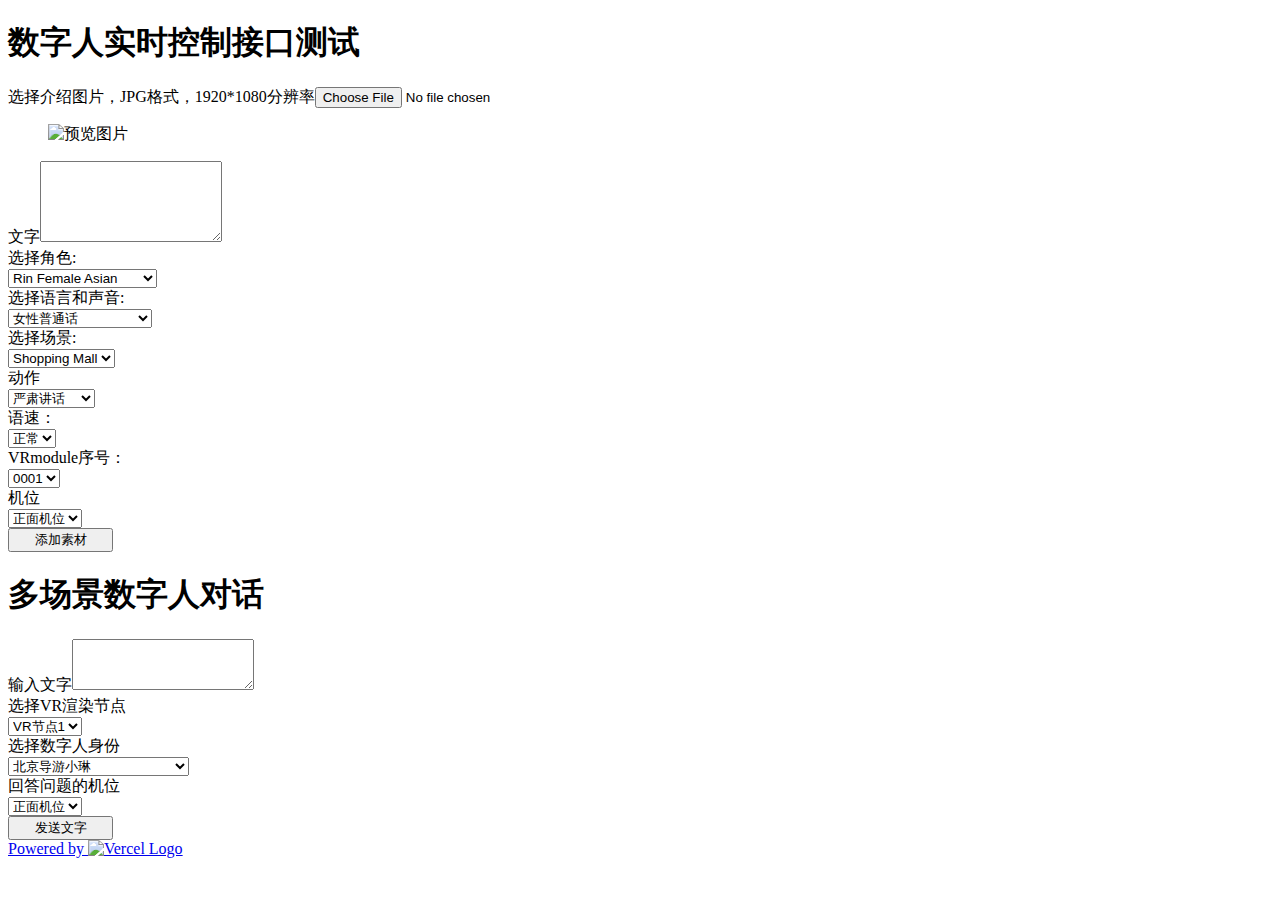
==== assets/frontend/out/index.html @ 5a572abc "Add files via upload" ====
<!DOCTYPE html><html><head><meta charSet="utf-8"/><meta name="viewport" content="width=device-width"/><title>数字人控制接口测试</title><link rel="icon" href="/favicon-32x32.png"/><meta name="next-head-count" content="4"/><link rel="preload" href="/_next/static/css/66cf5427dd4a4f7e.css" as="style"/><link rel="stylesheet" href="/_next/static/css/66cf5427dd4a4f7e.css" data-n-g=""/><noscript data-n-css=""></noscript><script defer="" nomodule="" src="/_next/static/chunks/polyfills-c67a75d1b6f99dc8.js"></script><script src="/_next/static/chunks/webpack-cb7634a8b6194820.js" defer=""></script><script src="/_next/static/chunks/framework-5f4595e5518b5600.js" defer=""></script><script src="/_next/static/chunks/main-15250cdecd9f1521.js" defer=""></script><script src="/_next/static/chunks/pages/_app-5d7f6eb079f213b5.js" defer=""></script><script src="/_next/static/chunks/29107295-fbcfe2172188e46f.js" defer=""></script><script src="/_next/static/chunks/932-01ce393dc3d53c5a.js" defer=""></script><script src="/_next/static/chunks/841-ca2cdc31c1a3dc2a.js" defer=""></script><script src="/_next/static/chunks/pages/index-f6c2c2f2684f1078.js" defer=""></script><script src="/_next/static/wpn90RUXAox7nCuy6_A3i/_buildManifest.js" defer=""></script><script src="/_next/static/wpn90RUXAox7nCuy6_A3i/_ssgManifest.js" defer=""></script></head><body><div id="__next" data-reactroot=""><div class="md-container container"><div class="container"><h1>数字人实时控制接口测试</h1><div class="container"><div class="row"><div class="col"><div class="card"><div class="card-body"><form class=""><div class="mb-3 form-group"><label class="form-label" for="formFile">选择介绍图片，JPG格式，1920*1080分辨率</label><input type="file" id="formFile" class="form-control-file"/></div><figure class="figure"><img width="300" height="200" alt="预览图片" class="figure-img img-fluid"/></figure><div class="mb-3 form-group"><label class="form-label" for="exampleForm.ControlTextarea1">文字</label><textarea rows="5" id="exampleForm.ControlTextarea1" class="form-control"></textarea></div><label class="form-label">选择角色:</label><br/><select width="150" class="mb-3"><option value="rp_rin_female_asian">Rin Female Asian</option><option value="rp_emma_female_white">Emma Female White</option><option value="rp_wang_female_asian">Wang Female Asian </option><option value="rp_brandon_male_white">Brandon Male White</option><option value="rp_cody_male_black">Cody Male Black</option><option value="rp_kai_male_white">Kai Male White</option><option value="rp_zhang_female_asian">Zhang Female Asian </option><option value="rp_ming_male_asian">Ming Male Asian </option><option value="rp_deloris_female_asian">Doloris Female Asian </option></select><br/><label class="form-label">选择语言和声音:</label><br/><select width="150" class="mb-3"><option value="Zhiyu-CHN">女性普通话</option><option value="US-En-Male">US_English_Male</option><option value="US-En-Female">US_Engiish_Female</option><option value="UK-En-Male">UK_English_Male</option><option value="UK-En-Female">UK_English_Female</option><option value="DE-Male">German_Male</option><option value="DE-Female">German_Female</option><option value="fr-FR-Female">Fr_Franch_Female</option></select><br/><label class="form-label">选择场景:</label><br/><select width="150" class="mb-3"><option value="shoppingmall">Shopping Mall</option><option value="supermarket">Supermarket</option></select><br/><label class="form-label">动作</label><br/><select width="150" class="mb-3"><option value="Talk1"> 严肃讲话</option><option value="Talk2"> 平合讲话 </option><option value="Talk3">自然讲话</option><option value="Talk4">活泼讲话</option><option value="Idle">悠闲的站着</option></select><br/><label class="form-label">语速：</label><br/><select width="150" class="mb-3"><option value="medium">正常</option><option value="x-fast"> 很快</option><option value="fast"> 较快 </option><option value="slow">较慢</option><option value="x-slow">很慢</option></select><br/><label class="form-label">VRmodule序号：</label><br/><select width="150" class="mb-3"><option value="0001">0001</option></select><br/><label class="form-label">机位</label><br/><select width="150" class="mb-3"><option value="front_stand">正面机位</option><option value="side_stand">侧面机位</option></select><br/></form><button type="button" class="btn btn-primary btn-lg">     添加素材     </button></div></div></div></div></div></div><div class="container"><h1>多场景数字人对话</h1><div class="container"><div class="row"><div class="col"><div class="card"><div class="card-body"><form class=""><div class="mb-3 form-group"><label class="form-label" for="exampleForm.ControlTextarea1">输入文字</label><textarea rows="3" id="exampleForm.ControlTextarea1" class="form-control"></textarea></div><label class="form-label">选择VR渲染节点</label><br/><select width="150" class="mb-3"><option value="0001">VR节点1</option></select><br/><label class="form-label">选择数字人身份</label><br/><select width="150" class="mb-3"><option value="role_tourist_guide">北京导游小琳</option><option value="role_expert_AWS">亚马逊知识专家Emma</option><option value="role_expert_auto_en">汽车专家-Kai（英语）</option><option value="role_3D_avatar_en">3D数字分身- Ming（英语）</option><option value="role_expert_auto_cn">医疗健康专家Doloris</option></select><br/><label class="form-label">回答问题的机位</label><br/><select width="150" class="mb-3"><option value="front_stand">正面机位</option><option value="side_stand">侧面机位</option></select><br/></form><button type="button" class="btn btn-info btn-lg">     发送文字     </button></div></div></div></div></div></div><footer class="cntr-footer"><a href="https://aws.amazon.com" target="_blank" rel="noopener noreferrer">Powered by <!-- --> <img src="/aws.png" alt="Vercel Logo" class="sml-logo"/></a></footer></div></div><script id="__NEXT_DATA__" type="application/json">{"props":{"pageProps":{}},"page":"/","query":{},"buildId":"wpn90RUXAox7nCuy6_A3i","nextExport":true,"autoExport":true,"isFallback":false,"scriptLoader":[]}</script></body></html>
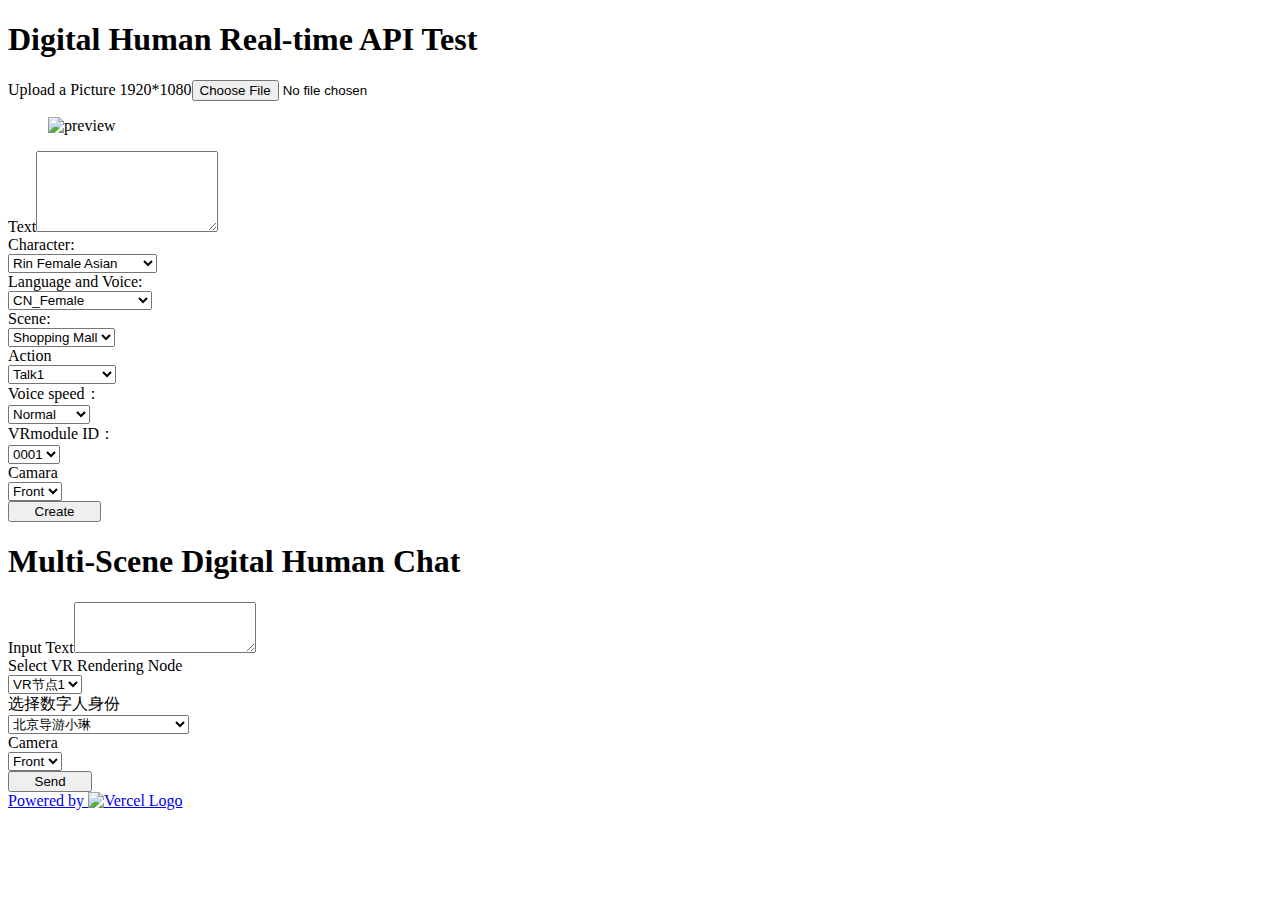
==== commit fe712394: "Update index.html" ====
--- a/assets/frontend/out/index.html
+++ b/assets/frontend/out/index.html
@@ -1 +1 @@
-<!DOCTYPE html><html><head><meta charSet="utf-8"/><meta name="viewport" content="width=device-width"/><title>数字人控制接口测试</title><link rel="icon" href="/favicon-32x32.png"/><meta name="next-head-count" content="4"/><link rel="preload" href="/_next/static/css/66cf5427dd4a4f7e.css" as="style"/><link rel="stylesheet" href="/_next/static/css/66cf5427dd4a4f7e.css" data-n-g=""/><noscript data-n-css=""></noscript><script defer="" nomodule="" src="/_next/static/chunks/polyfills-c67a75d1b6f99dc8.js"></script><script src="/_next/static/chunks/webpack-cb7634a8b6194820.js" defer=""></script><script src="/_next/static/chunks/framework-5f4595e5518b5600.js" defer=""></script><script src="/_next/static/chunks/main-15250cdecd9f1521.js" defer=""></script><script src="/_next/static/chunks/pages/_app-5d7f6eb079f213b5.js" defer=""></script><script src="/_next/static/chunks/29107295-fbcfe2172188e46f.js" defer=""></script><script src="/_next/static/chunks/932-01ce393dc3d53c5a.js" defer=""></script><script src="/_next/static/chunks/841-ca2cdc31c1a3dc2a.js" defer=""></script><script src="/_next/static/chunks/pages/index-f6c2c2f2684f1078.js" defer=""></script><script src="/_next/static/wpn90RUXAox7nCuy6_A3i/_buildManifest.js" defer=""></script><script src="/_next/static/wpn90RUXAox7nCuy6_A3i/_ssgManifest.js" defer=""></script></head><body><div id="__next" data-reactroot=""><div class="md-container container"><div class="container"><h1>数字人实时控制接口测试</h1><div class="container"><div class="row"><div class="col"><div class="card"><div class="card-body"><form class=""><div class="mb-3 form-group"><label class="form-label" for="formFile">选择介绍图片，JPG格式，1920*1080分辨率</label><input type="file" id="formFile" class="form-control-file"/></div><figure class="figure"><img width="300" height="200" alt="预览图片" class="figure-img img-fluid"/></figure><div class="mb-3 form-group"><label class="form-label" for="exampleForm.ControlTextarea1">文字</label><textarea rows="5" id="exampleForm.ControlTextarea1" class="form-control"></textarea></div><label class="form-label">选择角色:</label><br/><select width="150" class="mb-3"><option value="rp_rin_female_asian">Rin Female Asian</option><option value="rp_emma_female_white">Emma Female White</option><option value="rp_wang_female_asian">Wang Female Asian </option><option value="rp_brandon_male_white">Brandon Male White</option><option value="rp_cody_male_black">Cody Male Black</option><option value="rp_kai_male_white">Kai Male White</option><option value="rp_zhang_female_asian">Zhang Female Asian </option><option value="rp_ming_male_asian">Ming Male Asian </option><option value="rp_deloris_female_asian">Doloris Female Asian </option></select><br/><label class="form-label">选择语言和声音:</label><br/><select width="150" class="mb-3"><option value="Zhiyu-CHN">女性普通话</option><option value="US-En-Male">US_English_Male</option><option value="US-En-Female">US_Engiish_Female</option><option value="UK-En-Male">UK_English_Male</option><option value="UK-En-Female">UK_English_Female</option><option value="DE-Male">German_Male</option><option value="DE-Female">German_Female</option><option value="fr-FR-Female">Fr_Franch_Female</option></select><br/><label class="form-label">选择场景:</label><br/><select width="150" class="mb-3"><option value="shoppingmall">Shopping Mall</option><option value="supermarket">Supermarket</option></select><br/><label class="form-label">动作</label><br/><select width="150" class="mb-3"><option value="Talk1"> 严肃讲话</option><option value="Talk2"> 平合讲话 </option><option value="Talk3">自然讲话</option><option value="Talk4">活泼讲话</option><option value="Idle">悠闲的站着</option></select><br/><label class="form-label">语速：</label><br/><select width="150" class="mb-3"><option value="medium">正常</option><option value="x-fast"> 很快</option><option value="fast"> 较快 </option><option value="slow">较慢</option><option value="x-slow">很慢</option></select><br/><label class="form-label">VRmodule序号：</label><br/><select width="150" class="mb-3"><option value="0001">0001</option></select><br/><label class="form-label">机位</label><br/><select width="150" class="mb-3"><option value="front_stand">正面机位</option><option value="side_stand">侧面机位</option></select><br/></form><button type="button" class="btn btn-primary btn-lg">     添加素材     </button></div></div></div></div></div></div><div class="container"><h1>多场景数字人对话</h1><div class="container"><div class="row"><div class="col"><div class="card"><div class="card-body"><form class=""><div class="mb-3 form-group"><label class="form-label" for="exampleForm.ControlTextarea1">输入文字</label><textarea rows="3" id="exampleForm.ControlTextarea1" class="form-control"></textarea></div><label class="form-label">选择VR渲染节点</label><br/><select width="150" class="mb-3"><option value="0001">VR节点1</option></select><br/><label class="form-label">选择数字人身份</label><br/><select width="150" class="mb-3"><option value="role_tourist_guide">北京导游小琳</option><option value="role_expert_AWS">亚马逊知识专家Emma</option><option value="role_expert_auto_en">汽车专家-Kai（英语）</option><option value="role_3D_avatar_en">3D数字分身- Ming（英语）</option><option value="role_expert_auto_cn">医疗健康专家Doloris</option></select><br/><label class="form-label">回答问题的机位</label><br/><select width="150" class="mb-3"><option value="front_stand">正面机位</option><option value="side_stand">侧面机位</option></select><br/></form><button type="button" class="btn btn-info btn-lg">     发送文字     </button></div></div></div></div></div></div><footer class="cntr-footer"><a href="https://aws.amazon.com" target="_blank" rel="noopener noreferrer">Powered by <!-- --> <img src="/aws.png" alt="Vercel Logo" class="sml-logo"/></a></footer></div></div><script id="__NEXT_DATA__" type="application/json">{"props":{"pageProps":{}},"page":"/","query":{},"buildId":"wpn90RUXAox7nCuy6_A3i","nextExport":true,"autoExport":true,"isFallback":false,"scriptLoader":[]}</script></body></html>+<!DOCTYPE html><html><head><meta charSet="utf-8"/><meta name="viewport" content="width=device-width"/><title>Digital Human API Test</title><link rel="icon" href="/favicon-32x32.png"/><meta name="next-head-count" content="4"/><link rel="preload" href="/_next/static/css/66cf5427dd4a4f7e.css" as="style"/><link rel="stylesheet" href="/_next/static/css/66cf5427dd4a4f7e.css" data-n-g=""/><noscript data-n-css=""></noscript><script defer="" nomodule="" src="/_next/static/chunks/polyfills-c67a75d1b6f99dc8.js"></script><script src="/_next/static/chunks/webpack-cb7634a8b6194820.js" defer=""></script><script src="/_next/static/chunks/framework-5f4595e5518b5600.js" defer=""></script><script src="/_next/static/chunks/main-15250cdecd9f1521.js" defer=""></script><script src="/_next/static/chunks/pages/_app-5d7f6eb079f213b5.js" defer=""></script><script src="/_next/static/chunks/29107295-fbcfe2172188e46f.js" defer=""></script><script src="/_next/static/chunks/932-01ce393dc3d53c5a.js" defer=""></script><script src="/_next/static/chunks/841-ca2cdc31c1a3dc2a.js" defer=""></script><script src="/_next/static/chunks/pages/index-4b3fcbb8451ebf8c.js" defer=""></script><script src="/_next/static/vMRSRXsQstehOYSQDgNK1/_buildManifest.js" defer=""></script><script src="/_next/static/vMRSRXsQstehOYSQDgNK1/_ssgManifest.js" defer=""></script></head><body><div id="__next" data-reactroot=""><div class="md-container container"><div class="container"><h1>Digital Human Real-time API Test</h1><div class="container"><div class="row"><div class="col"><div class="card"><div class="card-body"><form class=""><div class="mb-3 form-group"><label class="form-label" for="formFile">Upload a Picture 1920*1080</label><input type="file" id="formFile" class="form-control-file"/></div><figure class="figure"><img width="300" height="200" alt="preview" class="figure-img img-fluid"/></figure><div class="mb-3 form-group"><label class="form-label" for="exampleForm.ControlTextarea1">Text</label><textarea rows="5" id="exampleForm.ControlTextarea1" class="form-control"></textarea></div><label class="form-label">Character:</label><br/><select width="150" class="mb-3"><option value="rp_rin_female_asian">Rin Female Asian</option><option value="rp_emma_female_white">Emma Female White</option><option value="rp_wang_female_asian">Wang Female Asian </option><option value="rp_brandon_male_white">Brandon Male White</option><option value="rp_cody_male_black">Cody Male Black</option><option value="rp_kai_male_white">Kai Male White</option><option value="rp_zhang_female_asian">Zhang Female Asian </option><option value="rp_ming_male_asian">Ming Male Asian </option><option value="rp_deloris_female_asian">Doloris Female Asian </option></select><br/><label class="form-label">Language and Voice:</label><br/><select width="150" class="mb-3"><option value="Zhiyu-CHN">CN_Female</option><option value="US-En-Male">US_English_Male</option><option value="US-En-Female">US_Engiish_Female</option><option value="UK-En-Male">UK_English_Male</option><option value="UK-En-Female">UK_English_Female</option><option value="DE-Male">German_Male</option><option value="DE-Female">German_Female</option><option value="fr-FR-Female">Fr_Franch_Female</option></select><br/><label class="form-label">Scene:</label><br/><select width="150" class="mb-3"><option value="shoppingmall">Shopping Mall</option><option value="supermarket">Supermarket</option></select><br/><label class="form-label">Action</label><br/><select width="150" class="mb-3"><option value="Talk1"> Talk1</option><option value="Talk2"> Talk2 </option><option value="Talk3">Talk3</option><option value="Talk4">Talk4</option><option value="Idle">Idle and Stand</option></select><br/><label class="form-label">Voice speed：</label><br/><select width="150" class="mb-3"><option value="medium">Normal</option><option value="x-fast"> Very Fast</option><option value="fast"> Fast </option><option value="slow">Slow</option><option value="x-slow">Very Slow</option></select><br/><label class="form-label">VRmodule ID：</label><br/><select width="150" class="mb-3"><option value="0001">0001</option></select><br/><label class="form-label">Camara</label><br/><select width="150" class="mb-3"><option value="front_stand">Front</option><option value="side_stand">Side</option></select><br/></form><button type="button" class="btn btn-primary btn-lg">     Create     </button></div></div></div></div></div></div><div class="container"><h1>Multi-Scene Digital Human Chat</h1><div class="container"><div class="row"><div class="col"><div class="card"><div class="card-body"><form class=""><div class="mb-3 form-group"><label class="form-label" for="exampleForm.ControlTextarea1">Input Text</label><textarea rows="3" id="exampleForm.ControlTextarea1" class="form-control"></textarea></div><label class="form-label">Select VR Rendering Node</label><br/><select width="150" class="mb-3"><option value="0001">VR节点1</option></select><br/><label class="form-label">选择数字人身份</label><br/><select width="150" class="mb-3"><option value="role_tourist_guide">北京导游小琳</option><option value="role_expert_AWS">亚马逊知识专家Emma</option><option value="role_expert_auto_en">汽车专家-Kai（英语）</option><option value="role_3D_avatar_en">3D数字分身- Ming（英语）</option><option value="role_expert_auto_cn">医疗健康专家Doloris</option></select><br/><label class="form-label">Camera</label><br/><select width="150" class="mb-3"><option value="front_stand">Front</option><option value="side_stand">Side</option></select><br/></form><button type="button" class="btn btn-info btn-lg">     Send     </button></div></div></div></div></div></div><footer class="cntr-footer"><a href="https://aws.amazon.com" target="_blank" rel="noopener noreferrer">Powered by <!-- --> <img src="/aws.png" alt="Vercel Logo" class="sml-logo"/></a></footer></div></div><script id="__NEXT_DATA__" type="application/json">{"props":{"pageProps":{}},"page":"/","query":{},"buildId":"vMRSRXsQstehOYSQDgNK1","nextExport":true,"autoExport":true,"isFallback":false,"scriptLoader":[]}</script></body></html>
